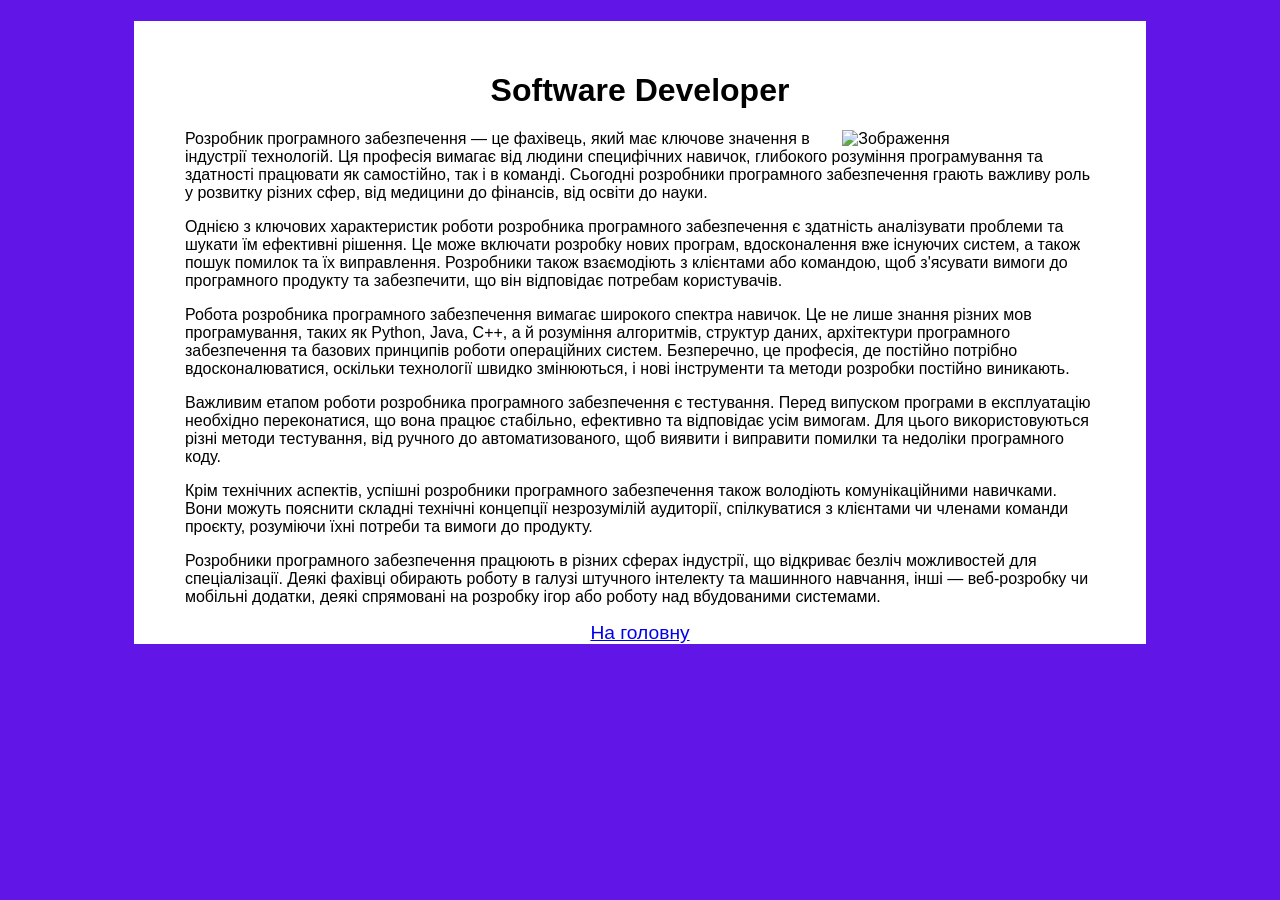
==== Software Developer.html @ 733065aa "Add files via upload" ====
<!DOCTYPE html>
<html lang="ru">
<head>
<title>Software Developer</title>
<meta charset="utf-8">
<meta name="viewport" content="width=device-width, initial-scale=1">
<style>

body {
  background-color: #6115e6;
  font-family: "Arial";
}

.header {
  padding-top: 5%;
  text-align: center;
}

a:hover {
  color: orange;
}

.main {
 background-color: white;
 width: 80%;
 margin: auto;
}
p {
 margin-left: 5%;
 margin-right: 5%;
}
@media screen and (max-width:600px) {
  .main {
    width: 100%;
  }
  img{
  margin auto;
}
}
}
</style>
</head>
<body>

<div class="main">
<h1 class="header">Software Developer</h1>
<right><img style="float: right" src="img/image.jpg" alt="Зображення" width=30%></right>
<p>Розробник програмного забезпечення — це фахівець, який має ключове значення в індустрії технологій. Ця професія вимагає від людини специфічних навичок, глибокого розуміння програмування та здатності працювати як самостійно, так і в команді. Сьогодні розробники програмного забезпечення грають важливу роль у розвитку різних сфер, від медицини до фінансів, від освіти до науки.</p>
<p>Однією з ключових характеристик роботи розробника програмного забезпечення є здатність аналізувати проблеми та шукати їм ефективні рішення. Це може включати розробку нових програм, вдосконалення вже існуючих систем, а також пошук помилок та їх виправлення. Розробники також взаємодіють з клієнтами або командою, щоб з'ясувати вимоги до програмного продукту та забезпечити, що він відповідає потребам користувачів.</p>
<p>Робота розробника програмного забезпечення вимагає широкого спектра навичок. Це не лише знання різних мов програмування, таких як Python, Java, C++, а й розуміння алгоритмів, структур даних, архітектури програмного забезпечення та базових принципів роботи операційних систем. Безперечно, це професія, де постійно потрібно вдосконалюватися, оскільки технології швидко змінюються, і нові інструменти та методи розробки постійно виникають.</p>
<p>Важливим етапом роботи розробника програмного забезпечення є тестування. Перед випуском програми в експлуатацію необхідно переконатися, що вона працює стабільно, ефективно та відповідає усім вимогам. Для цього використовуються різні методи тестування, від ручного до автоматизованого, щоб виявити і виправити помилки та недоліки програмного коду.</p>
<p>Крім технічних аспектів, успішні розробники програмного забезпечення також володіють комунікаційними навичками. Вони можуть пояснити складні технічні концепції незрозумілій аудиторії, спілкуватися з клієнтами чи членами команди проєкту, розуміючи їхні потреби та вимоги до продукту.</p>
<p>Розробники програмного забезпечення працюють в різних сферах індустрії, що відкриває безліч можливостей для спеціалізації. Деякі фахівці обирають роботу в галузі штучного інтелекту та машинного навчання, інші — веб-розробку чи мобільні додатки, деякі спрямовані на розробку ігор або роботу над вбудованими системами.</p>
<center><a style="font-size: 120%" href="index.html">На головну</a></center>
</div>

</body>
</html>
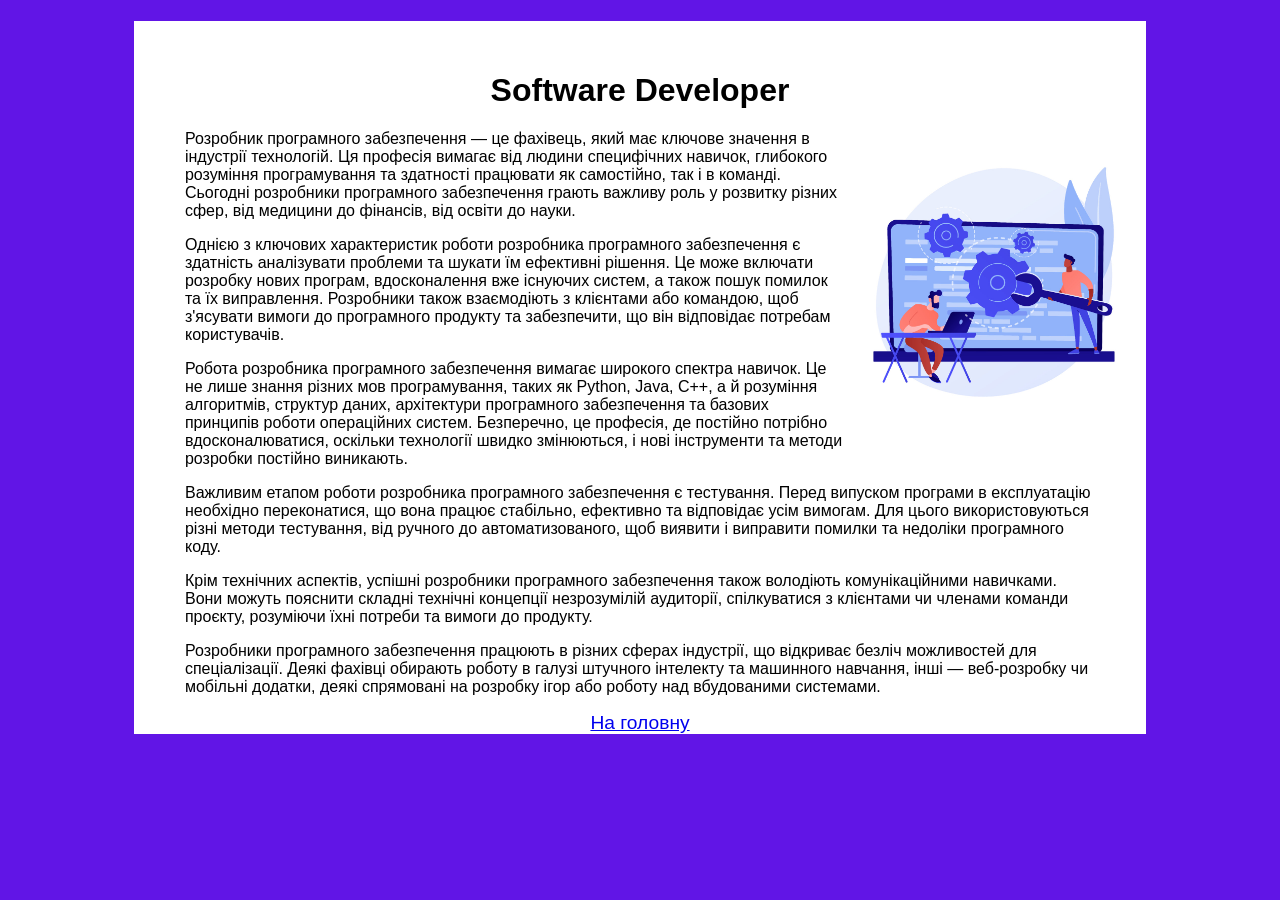
==== commit b9aa214d: "Update Software Developer.html" ====
--- a/Software Developer.html
+++ b/Software Developer.html
@@ -29,12 +29,16 @@
  margin-left: 5%;
  margin-right: 5%;
 }
+d{
+  float: right;
+}
 @media screen and (max-width:600px) {
   .main {
     width: 100%;
   }
-  img{
+  d{
   margin auto;
+  float: clear;
 }
 }
 }
@@ -44,7 +48,7 @@
 
 <div class="main">
 <h1 class="header">Software Developer</h1>
-<right><img style="float: right" src="img/image.jpg" alt="Зображення" width=30%></right>
+<d></d><img style="float: right" src="img/image.jpg" alt="Зображення" width=30%></d>
 <p>Розробник програмного забезпечення — це фахівець, який має ключове значення в індустрії технологій. Ця професія вимагає від людини специфічних навичок, глибокого розуміння програмування та здатності працювати як самостійно, так і в команді. Сьогодні розробники програмного забезпечення грають важливу роль у розвитку різних сфер, від медицини до фінансів, від освіти до науки.</p>
 <p>Однією з ключових характеристик роботи розробника програмного забезпечення є здатність аналізувати проблеми та шукати їм ефективні рішення. Це може включати розробку нових програм, вдосконалення вже існуючих систем, а також пошук помилок та їх виправлення. Розробники також взаємодіють з клієнтами або командою, щоб з'ясувати вимоги до програмного продукту та забезпечити, що він відповідає потребам користувачів.</p>
 <p>Робота розробника програмного забезпечення вимагає широкого спектра навичок. Це не лише знання різних мов програмування, таких як Python, Java, C++, а й розуміння алгоритмів, структур даних, архітектури програмного забезпечення та базових принципів роботи операційних систем. Безперечно, це професія, де постійно потрібно вдосконалюватися, оскільки технології швидко змінюються, і нові інструменти та методи розробки постійно виникають.</p>
@@ -55,4 +59,4 @@
 </div>
 
 </body>
-</html>+</html>
